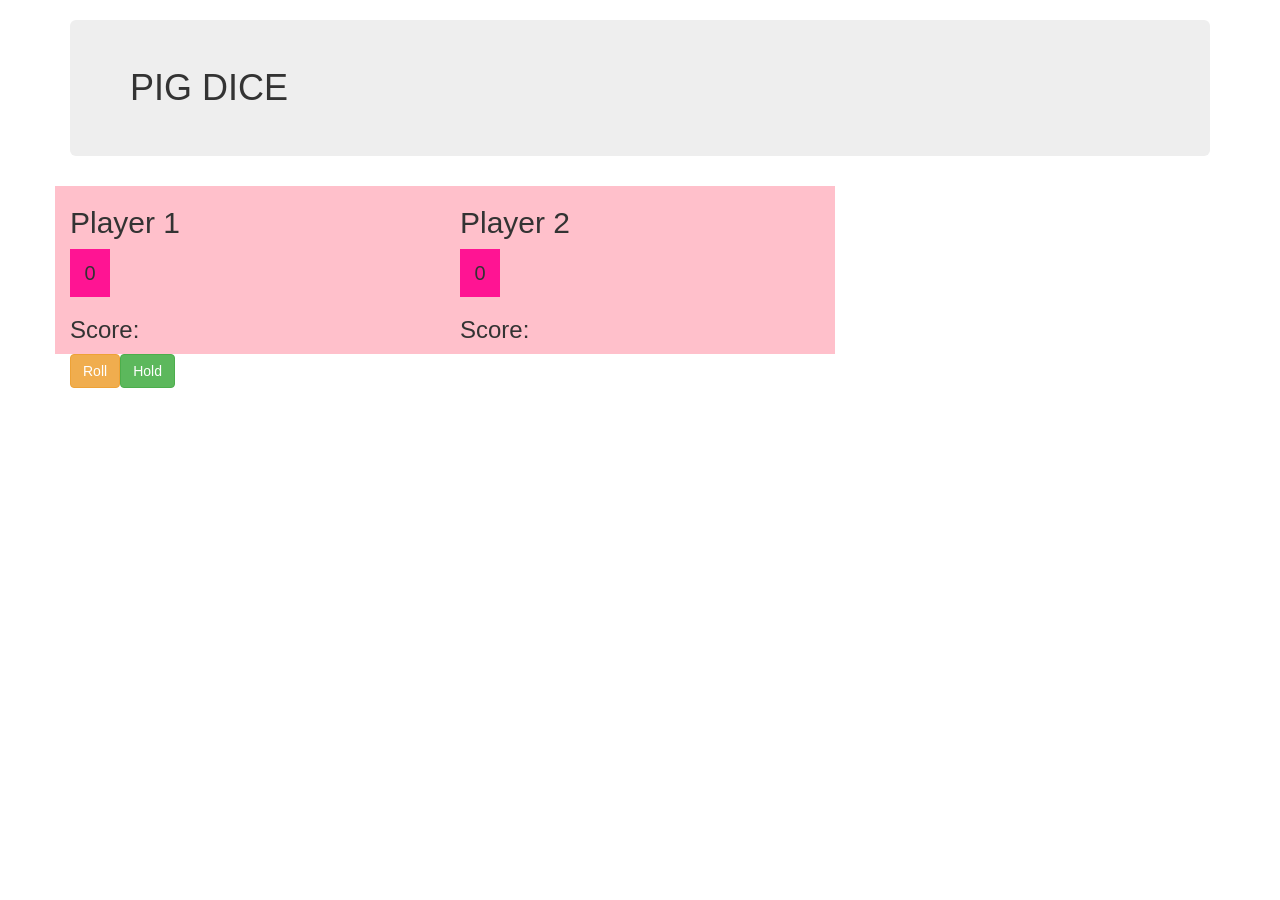
==== pig-dice.html @ 72ee9eb1 "initial commit: added css,html,readme,license and js files:added content to each of the files and st" ====
<!DOCTYPE html>
<html>
  <head>
    <link href="css/bootstrap.css" rel="stylesheet" type="text/css">
    <link href="css/styles.css" rel="stylesheet" type="text/css">
    <script src="https://code.jquery.com/jquery-3.3.1.min.js" integrity="sha256-FgpCb/KJQlLNfOu91ta32o/NMZxltwRo8QtmkMRdAu8=" crossorigin="anonymous"></script>
    <script src="js/script.js"></script>
    <meta charset="utf-8">
    <title>pig dice</title>
  </head>
  <body>
    <div class="container">
    <h1 class="jumbotron">PIG DICE</h1>
      <div class="row">
        <div class="col-md-4">
          <h2>Player 1</h2>
          <div id="player1" class="player">0</div>
          <h3 id="score1">Score:</h3>
        </div>
        <div class="col-md-4">
          <h2>Player 2</h2>
          <div id="player2" class="player">0</div>
          <h3 id="score2">Score:</h3>
        </div>
        <a href="index2"></a>

        </div>
      <div name=buttons>
      <button type="submit" class="btn btn-warning" name="button" id="roll">Roll</button>
      <button type="submit" class="btn btn-success" name="button" id="hold">Hold</button>
      </div>
      </div>
    </div>
  </body>
</html>
---- css/styles.css ----
.player{
background-color: deeppink;
padding:10px;
border:2px solid red
margin:10px;
font-size:20px;
width: 40px;
text-align:center;
}
button{
text-align: center;
float:left;
}
html{
background-image: url("https://metrouk2.files.wordpress.com/2014/09/peppa.jpg?quality=80&strip=all&zoom=1&resize=644%2C402");
}
body{
background-image:url("https://metrouk2.files.wordpress.com/2014/09/peppa.jpg?quality=80&strip=all&zoom=1&resize=644%2C402");
}
.col-md-4{
background-color: pink;
}
.buttons{
text-align: center;
}
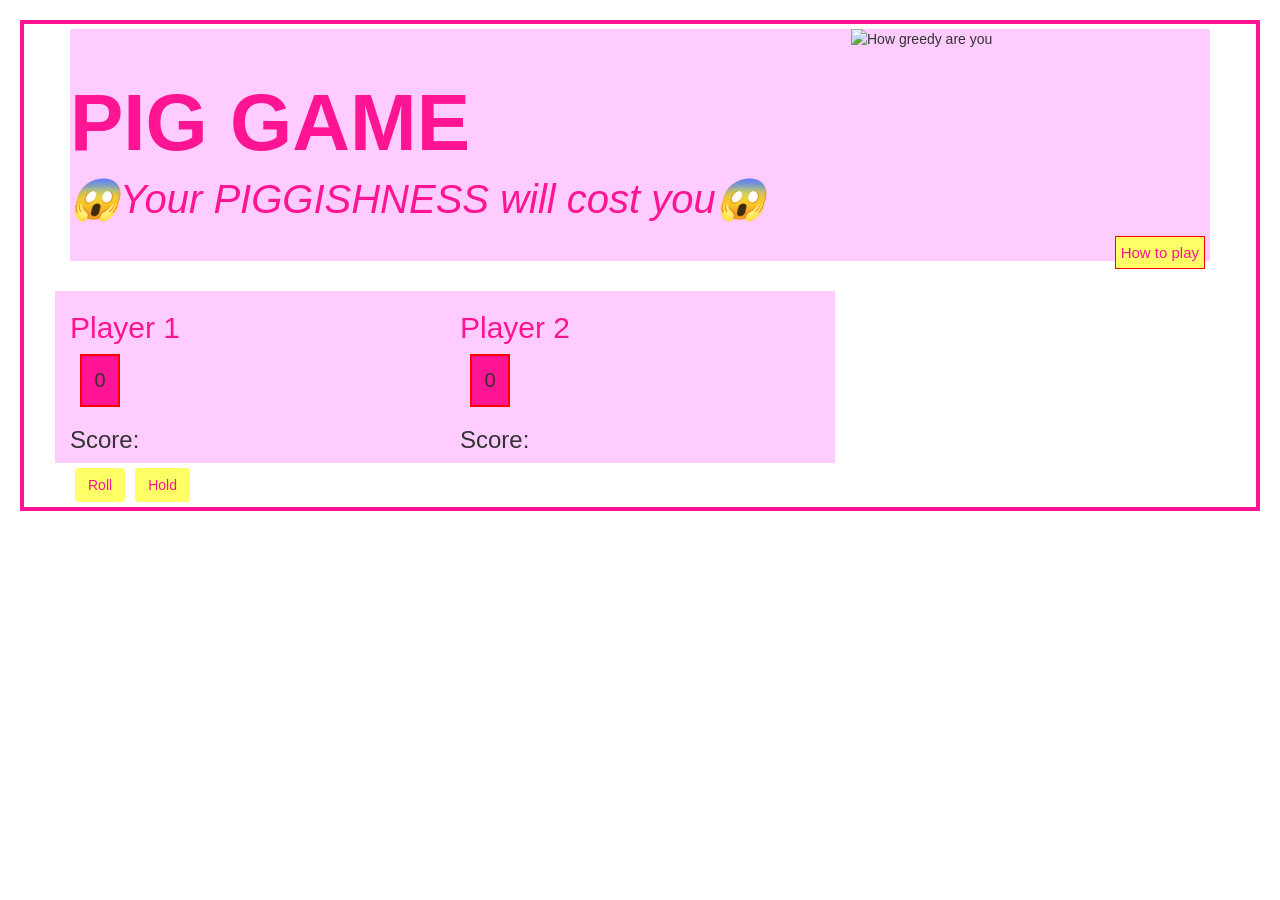
==== commit 9ba54b83: "added floats and box model to project" ====
--- a/pig-dice.html
+++ b/pig-dice.html
@@ -9,8 +9,13 @@
     <title>pig dice</title>
   </head>
   <body>
+    <img src="https://metrouk2.files.wordpress.com/2014/09/peppa.jpg?quality=80&strip=all&zoom=1&resize=644%2C402" alt="How greedy are you">
     <div class="container">
-    <h1 class="jumbotron">PIG DICE</h1>
+      <div class="name">
+        <h1 >PIG GAME</h1>
+        <h6>😱Your PIGGISHNESS will cost you😱</h6>
+        <a href="index2.html"><button>How to play</button></a>
+      </div>
       <div class="row">
         <div class="col-md-4">
           <h2>Player 1</h2>
@@ -22,12 +27,12 @@
           <div id="player2" class="player">0</div>
           <h3 id="score2">Score:</h3>
         </div>
-        <a href="index2"></a>
-
+        <div class="col-xs-4">
         </div>
+      </div>
       <div name=buttons>
-      <button type="submit" class="btn btn-warning" name="button" id="roll">Roll</button>
-      <button type="submit" class="btn btn-success" name="button" id="hold">Hold</button>
+      <button type="submit" class="btn " name="button" id="roll">Roll</button>
+      <button type="submit" class="btn " name="button" id="hold">Hold</button>
       </div>
       </div>
     </div>
--- a/css/styles.css
+++ b/css/styles.css
@@ -1,25 +1,65 @@
 .player{
 background-color: deeppink;
 padding:10px;
-border:2px solid red
+border:2px solid red;
 margin:10px;
 font-size:20px;
 width: 40px;
 text-align:center;
 }
+img{
+  float:right;
+  width: 400px;
+}
+h6{
+font-size: 40px;
+font-style: italic;
+}
+p{
+font-size: 20px;
+font-weight: bold;
+}
+h1{
+font-size: 80px;
+font-weight: bolder;
+}
+.name{
+  padding-top: 30px;
+  padding-bottom: 30px;
+  margin-bottom: 30px;
+  color: deeppink;
+  background-color: #ffccff;
+}
+button{
+  background-color: #ffff66;
+  padding:5px;
+  border:1px solid red;
+  margin:5px;
+  font-size:10px;
+  text-align: center;
+  float:left;
+  font-size:15px;
+}
+html{
+background-image: url("https://encrypted-tbn0.gstatic.com/images?q=tbn:ANd9GcTCtRvIiZ3QA_csctOqCMve3jVS0iu4GA49L18KRcnxFFGZUK7EnQ");
+}
+body{
+background-image:url("https://encrypted-tbn0.gstatic.com/images?q=tbn:ANd9GcTCtRvIiZ3QA_csctOqCMve3jVS0iu4GA49L18KRcnxFFGZUK7EnQ");
+padding:5px;
+border:4px solid deeppink;
+margin:20px;
+
+}
+.col-md-4{
+background-color: #ffccff;
+}
 button{
 text-align: center;
-float:left;
+color: deeppink;
 }
-html{
-background-image: url("https://metrouk2.files.wordpress.com/2014/09/peppa.jpg?quality=80&strip=all&zoom=1&resize=644%2C402");
+a{
+float: right;
 }
-body{
-background-image:url("https://metrouk2.files.wordpress.com/2014/09/peppa.jpg?quality=80&strip=all&zoom=1&resize=644%2C402");
+h2{
+color: deeppink;
 }
-.col-md-4{
-background-color: pink;
-}
-.buttons{
-text-align: center;
-}
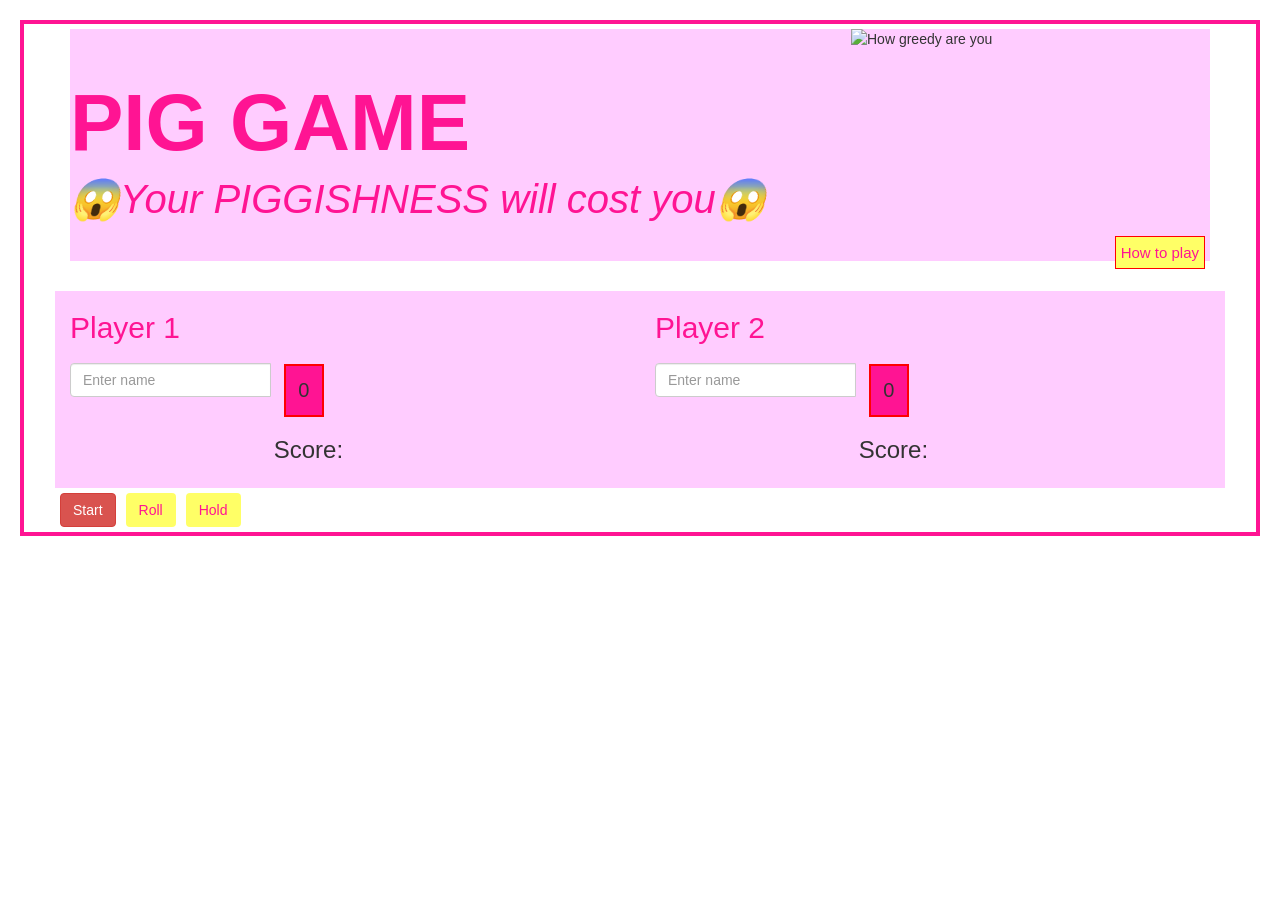
==== commit 7908b75c: "added functionality. player 1 can ow roll dice" ====
--- a/pig-dice.html
+++ b/pig-dice.html
@@ -3,8 +3,11 @@
   <head>
     <link href="css/bootstrap.css" rel="stylesheet" type="text/css">
     <link href="css/styles.css" rel="stylesheet" type="text/css">
-    <script src="https://code.jquery.com/jquery-3.3.1.min.js" integrity="sha256-FgpCb/KJQlLNfOu91ta32o/NMZxltwRo8QtmkMRdAu8=" crossorigin="anonymous"></script>
-    <script src="js/script.js"></script>
+    <script
+      src="https://code.jquery.com/jquery-3.3.1.js"
+      integrity="sha256-2Kok7MbOyxpgUVvAk/HJ2jigOSYS2auK4Pfzbm7uH60="
+      crossorigin="anonymous"></script>
+    <script src="js/scripts.js"></script>
     <meta charset="utf-8">
     <title>pig dice</title>
   </head>
@@ -17,19 +20,31 @@
         <a href="index2.html"><button>How to play</button></a>
       </div>
       <div class="row">
-        <div class="col-md-4">
+        <div class="col-md-6">
           <h2>Player 1</h2>
-          <div id="player1" class="player">0</div>
-          <h3 id="score1">Score:</h3>
+          <form id="players-name">
+          <div class="input-group form-group">
+              <input type="text" name="players-name" id="playersName1" class="form-control" placeholder="Enter name">
+              <span class="input-group-btn">
+              </span>
+          </form>
+        <div id="Interim1" class="player">0</div>
+
+        <h3 id="score">Score:</h3>
         </div>
-        <div class="col-md-4">
+        </div>
+        <div class="col-md-6">
           <h2>Player 2</h2>
-          <div id="player2" class="player">0</div>
-          <h3 id="score2">Score:</h3>
-        </div>
-        <div class="col-xs-4">
+          <form id="players-name">
+          <div class="input-group form-group">
+              <input type="text" name="players-name" id="playersName2" class="form-control" placeholder="Enter name">
+              <span class="input-group-btn">
+              </span>
+        <div id="Interim2" class="player">0</div>
+          <h3 id="score">Score:</h3>
         </div>
       </div>
+      <button type="submit" class="btn btn-danger" name="button" id="start-button">Start</button>
       <div name=buttons>
       <button type="submit" class="btn " name="button" id="roll">Roll</button>
       <button type="submit" class="btn " name="button" id="hold">Hold</button>
--- a/css/styles.css
+++ b/css/styles.css
@@ -37,8 +37,8 @@
   margin:5px;
   font-size:10px;
   text-align: center;
-  float:left;
   font-size:15px;
+  float: left;
 }
 html{
 background-image: url("https://encrypted-tbn0.gstatic.com/images?q=tbn:ANd9GcTCtRvIiZ3QA_csctOqCMve3jVS0iu4GA49L18KRcnxFFGZUK7EnQ");
@@ -50,8 +50,9 @@
 margin:20px;
 
 }
-.col-md-4{
+.col-md-6{
 background-color: #ffccff;
+
 }
 button{
 text-align: center;
